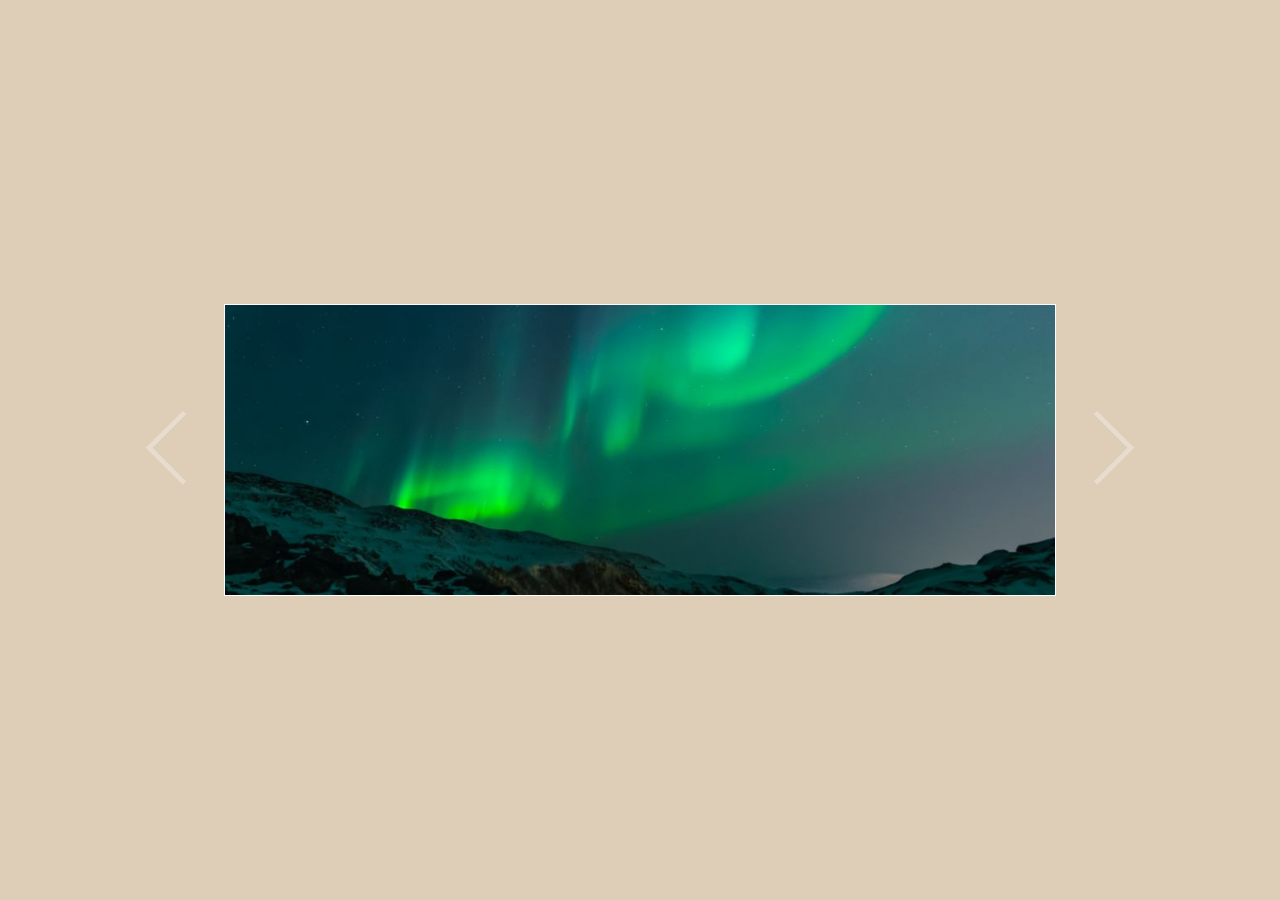
==== slider-tutorial/index.html @ 80be8e7e "1118 slider" ====
<!DOCTYPE html>
<html lang="en">
  <head>
    <meta charset="UTF-8" />
    <meta http-equiv="X-UA-Compatible" content="IE=edge" />
    <meta name="viewport" content="width=device-width, initial-scale=1.0" />
    <title>Document</title>
    <link rel="stylesheet" href="style.css" />
  </head>
  <body>
    <div class="fx-wrap">
      <div class="sl-wrap">
        <div class="sl-contents">
          <div class="imgs">
            <img src="images/img1.jpg" alt="" />
            <img src="images/img2.jpg" alt="" />
            <img src="images/img3.jpg" alt="" />
            <img src="images/img4.jpg" alt="" />
          </div>
        </div>
      </div>
      <div class="navigator">
        <a href="#" class="prev">
          <img src="/slider-tutorial/images/angle-left.svg" alt="" />
        </a>
        <a href="#" class="next">
          <img src="/slider-tutorial/images/angle-right.svg" alt="" />
        </a>
      </div>
    </div>
    <script src="main.js"></script>
  </body>
</html>
---- slider-tutorial/style.css ----
* {
  margin: 0;
  padding: 0;
  box-sizing: border-box;
}

body {
  position: fixed;
  width: 100%;
  height: 100%;
  background: #deceb8;
}

.fx-wrap {
  width: 100%;
  height: 100%;
  display: flex;
  justify-content: center;
  align-items: center;
}

.sl-wrap {
  width: 65vw;
  height: auto;
  border: 1px solid #fff;
  position: relative;
  overflow: hidden;
}

.sl-contents {
  width: 100x;
}

.imgs {
  display: flex;
  width: 400%;
  position: relative;
  left: 0;
  transition: all 0.5s ease;
}

.imgs img {
  width: 25%;
}

.navigator {
  position: absolute;
  top: 50%;
  transform: translateY(-50%);
  display: flex;
  justify-content: space-between;
  width: 80%;
  /* background: #555; */
}

.navigator a {
  opacity: 0.3;
  transition: all 0.3s;
}

.navigator a:hover {
  opacity: 1;
}

.navigator img {
  width: 80px;
}
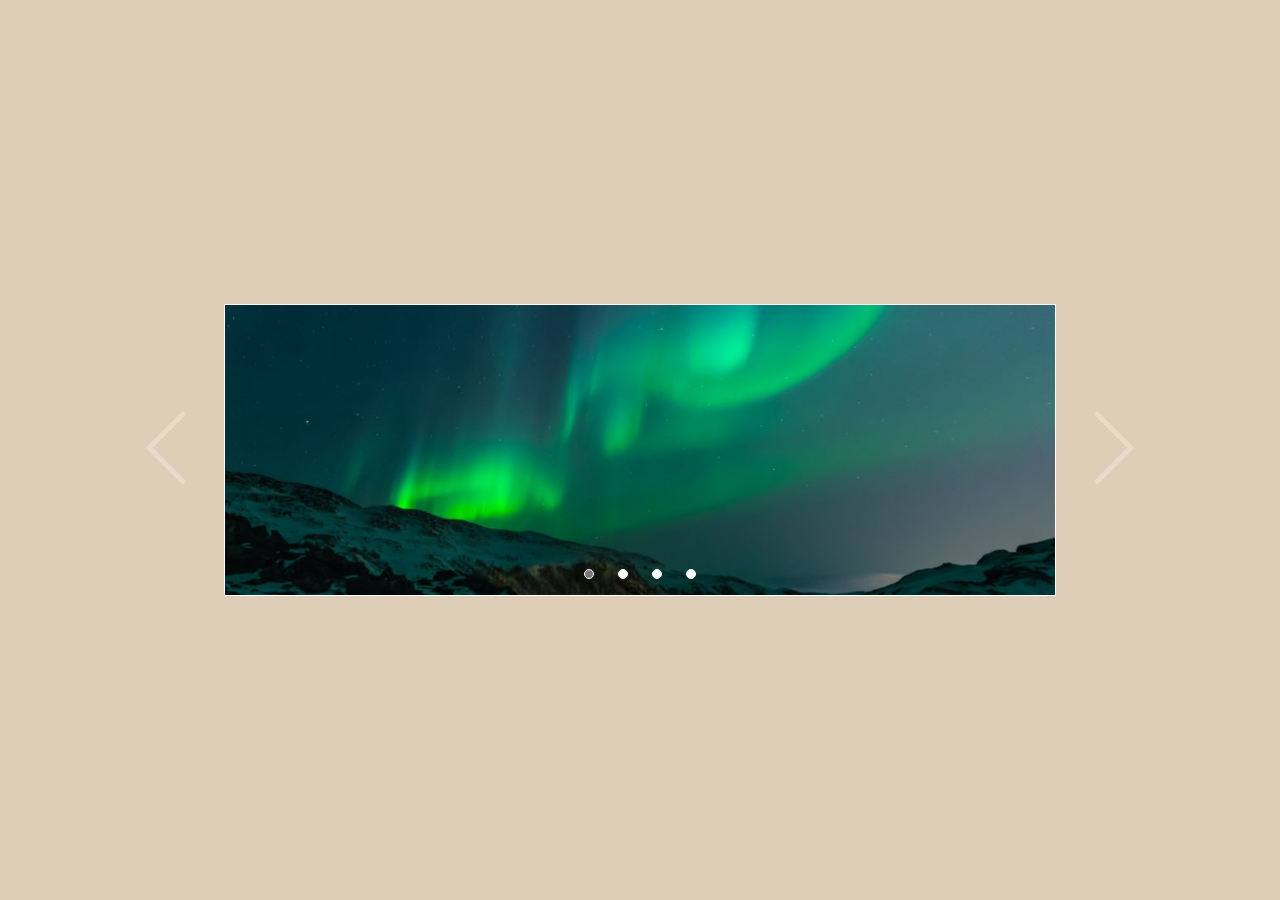
==== commit d3c26e6a: "1122javascript" ====
--- a/slider-tutorial/index.html
+++ b/slider-tutorial/index.html
@@ -18,6 +18,12 @@
             <img src="images/img4.jpg" alt="" />
           </div>
         </div>
+        <div class="dot-wrap">
+          <a href="#" class="dot active"></a>
+          <a href="#" class="dot"></a>
+          <a href="#" class="dot"></a>
+          <a href="#" class="dot"></a>
+        </div>
       </div>
       <div class="navigator">
         <a href="#" class="prev">
--- a/slider-tutorial/style.css
+++ b/slider-tutorial/style.css
@@ -65,3 +65,25 @@
 .navigator img {
   width: 80px;
 }
+
+.dot-wrap {
+  width: 100%;
+  height: auto;
+  position: absolute;
+  bottom: 1rem;
+  display: flex;
+  justify-content: center;
+  gap: 1.5rem;
+}
+
+.dot-wrap .dot {
+  width: 10px;
+  height: 10px;
+  border-radius: 50%;
+  background: #fff;
+  border: 1px solid #fff;
+}
+
+.dot-wrap .dot.active {
+  background: #777;
+}
